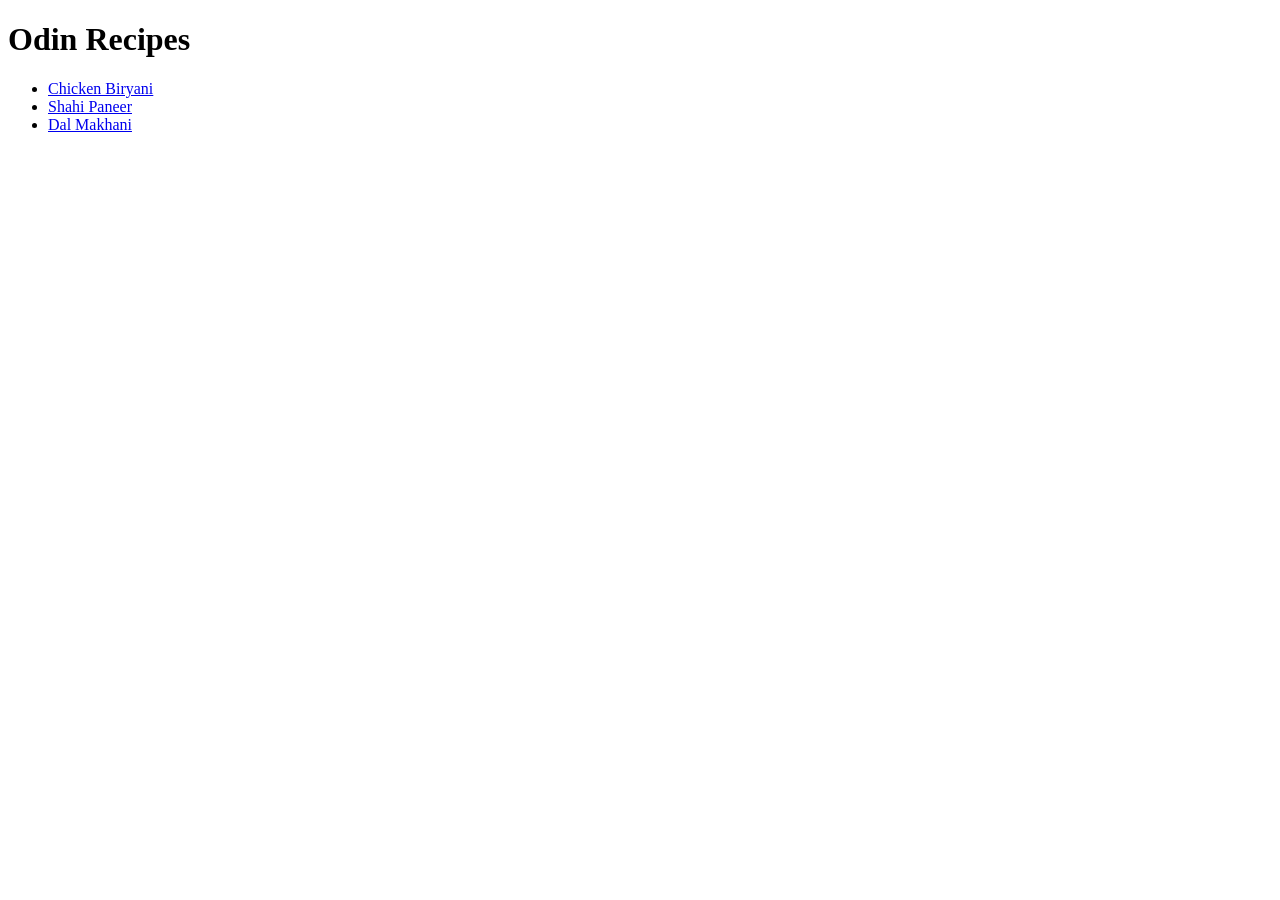
==== index.html @ 07c36e1a "Initial commit" ====
<!DOCTYPE html>
<html lang="en">
    <head>
        <meta charset="UTF-8">
        <title>Odin Recipes</title>
    </head>
    <body>
        <h1>Odin Recipes</h1>
        <ul>
        <li><a href="recipes/chicken-biryani.html">Chicken Biryani</a></li>
        <li><a href="recipes/shahi-paneer.html">Shahi Paneer</a></li>
        <li><a href="recipes/dal-makhani.html">Dal Makhani</a></li>
        </ul>
    </body>
</html>
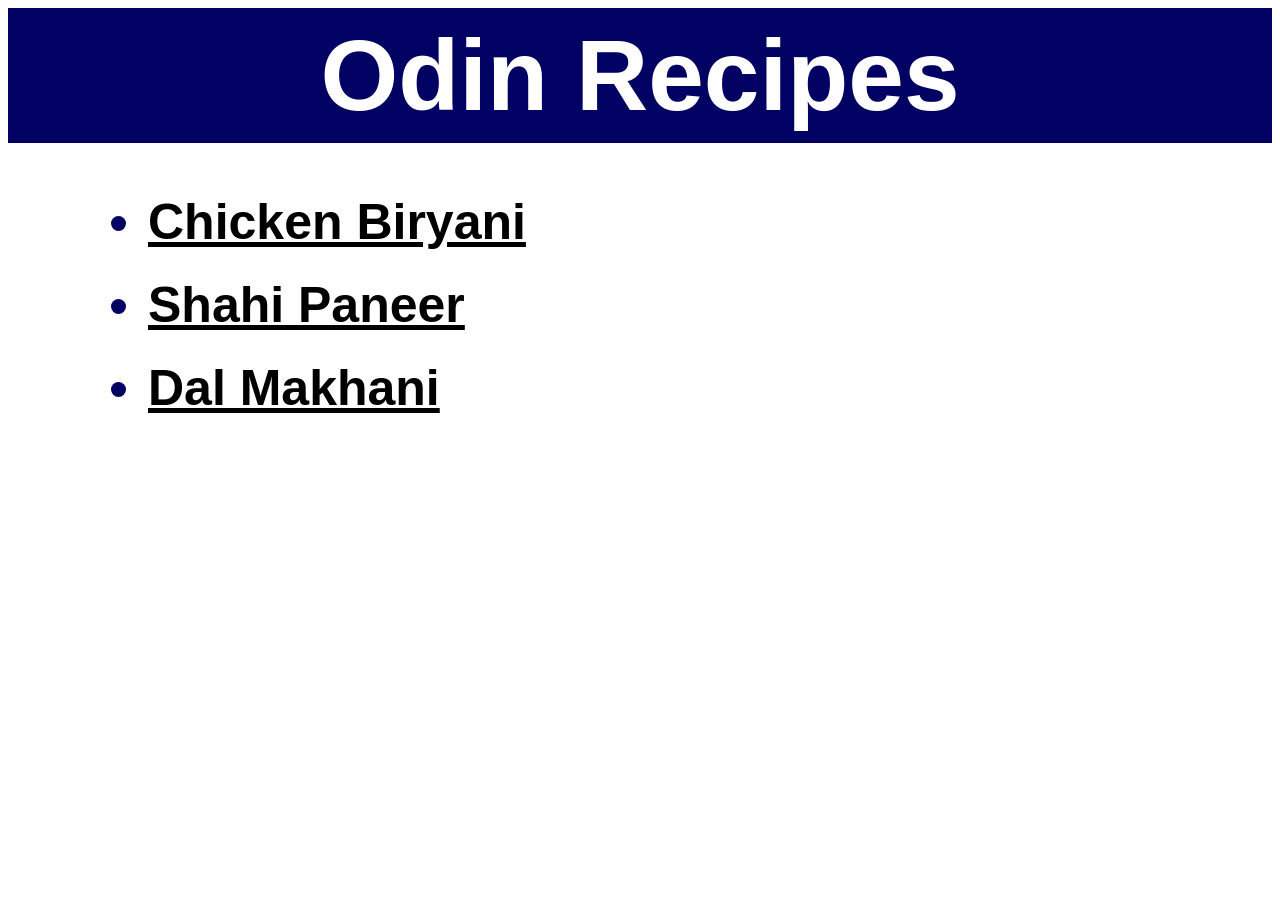
==== commit 156ba982: "Add CSS" ====
--- a/index.html
+++ b/index.html
@@ -3,13 +3,17 @@
     <head>
         <meta charset="UTF-8">
         <title>Odin Recipes</title>
+        <link rel="stylesheet" href="style.css">
     </head>
     <body>
         <h1>Odin Recipes</h1>
+  
         <ul>
         <li><a href="recipes/chicken-biryani.html">Chicken Biryani</a></li>
         <li><a href="recipes/shahi-paneer.html">Shahi Paneer</a></li>
         <li><a href="recipes/dal-makhani.html">Dal Makhani</a></li>
         </ul>
+     
+        
     </body>
 </html>
--- a/style.css
+++ b/style.css
@@ -0,0 +1,28 @@
+body{
+    background-color: white;
+}
+h1{
+text-align: center;
+font-family: 'Arial', sans-serif;
+font-size: 100px;
+background-color:rgb(1, 1, 99);
+margin:0;
+color:white;
+padding:10px;
+font-weight: bold;
+margin-bottom: 50px;
+
+}
+li{
+    font-size: 50px;
+    color: rgb(1, 1, 99);
+    margin:25px;
+    font-weight: bold;
+    margin-left: 100px;
+    
+}
+a{
+font-family: 'Arial', sans-serif;
+color:black;
+
+}
